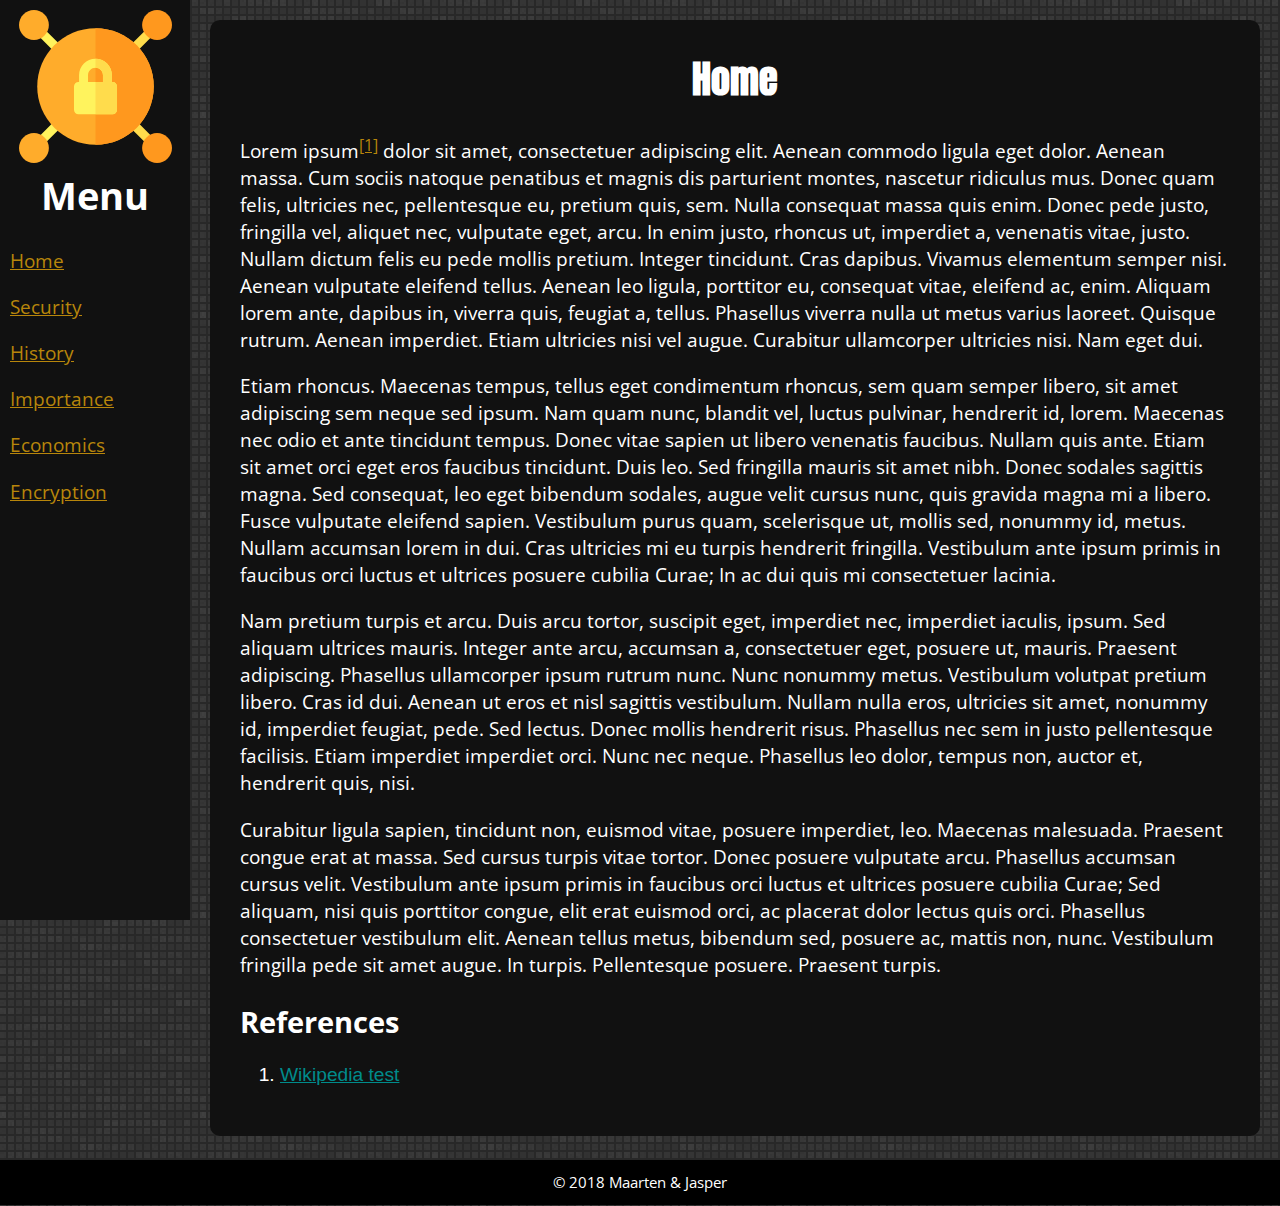
==== pages/index.html @ 8184da14 "some path changing" ====
<!DOCTYPE html>
<html lang="en">
    <head>
        <title>IT Security - Home</title>
        
        <meta charset="utf-8">
        <meta name="description" content="TODO">
        <meta name="keywords" content="security, SQL injection, XSS, cross-site scripting, security statistics, 
                                       encryption, history security, importance security, RSA, DDOS, 
                                       DDOS-attacks, exploits, hacking, encryption key">
        <meta name="author" content="Jasper, Maarten">
        <meta name="viewport" content="width=device-width, initial-scale=1.0">

        <link rel="stylesheet" type="text/css" href="../css/style.css">
    </head>
    <body>
        <div id="wrapper">
            <aside>
                <header>
                    <img id="logo" src="../img/logo.svg" alt="Security Logo">
                    <h1>Menu</h1>
                </header>
                <nav id="menu">
                    <p><a href="index.html">Home</a></p>
                    <p><a href="security.html">Security</a></p>
                    <p><a href="history.html">History</a></p>
                    <p><a href="importance.html">Importance</a></p>
                    <p><a href="economics.html">Economics</a></p>
                    <p><a href="encryption.html">Encryption</a></p>
                </nav>
            </aside>
            <main>
                <article id="mainArticle">
                    <h1 id="articleTitle">Home</h1>
                    <section>
                        <p>Lorem ipsum<sup><a href="#cite1">[1]</a></sup> dolor sit amet, consectetuer adipiscing elit. Aenean commodo ligula eget dolor. Aenean massa. Cum sociis natoque penatibus et magnis dis parturient montes, nascetur ridiculus mus. Donec quam felis, ultricies nec, pellentesque eu, pretium quis, sem. Nulla consequat massa quis enim. Donec pede justo, fringilla vel, aliquet nec, vulputate eget, arcu. In enim justo, rhoncus ut, imperdiet a, venenatis vitae, justo. Nullam dictum felis eu pede mollis pretium. Integer tincidunt. Cras dapibus. Vivamus elementum semper nisi. Aenean vulputate eleifend tellus. Aenean leo ligula, porttitor eu, consequat vitae, eleifend ac, enim. Aliquam lorem ante, dapibus in, viverra quis, feugiat a, tellus. Phasellus viverra nulla ut metus varius laoreet. Quisque rutrum. Aenean imperdiet. Etiam ultricies nisi vel augue. Curabitur ullamcorper ultricies nisi. Nam eget dui.</p>
                        <p>Etiam rhoncus. Maecenas tempus, tellus eget condimentum rhoncus, sem quam semper libero, sit amet adipiscing sem neque sed ipsum. Nam quam nunc, blandit vel, luctus pulvinar, hendrerit id, lorem. Maecenas nec odio et ante tincidunt tempus. Donec vitae sapien ut libero venenatis faucibus. Nullam quis ante. Etiam sit amet orci eget eros faucibus tincidunt. Duis leo. Sed fringilla mauris sit amet nibh. Donec sodales sagittis magna. Sed consequat, leo eget bibendum sodales, augue velit cursus nunc, quis gravida magna mi a libero. Fusce vulputate eleifend sapien. Vestibulum purus quam, scelerisque ut, mollis sed, nonummy id, metus. Nullam accumsan lorem in dui. Cras ultricies mi eu turpis hendrerit fringilla. Vestibulum ante ipsum primis in faucibus orci luctus et ultrices posuere cubilia Curae; In ac dui quis mi consectetuer lacinia.</p>
                        <p>Nam pretium turpis et arcu. Duis arcu tortor, suscipit eget, imperdiet nec, imperdiet iaculis, ipsum. Sed aliquam ultrices mauris. Integer ante arcu, accumsan a, consectetuer eget, posuere ut, mauris. Praesent adipiscing. Phasellus ullamcorper ipsum rutrum nunc. Nunc nonummy metus. Vestibulum volutpat pretium libero. Cras id dui. Aenean ut eros et nisl sagittis vestibulum. Nullam nulla eros, ultricies sit amet, nonummy id, imperdiet feugiat, pede. Sed lectus. Donec mollis hendrerit risus. Phasellus nec sem in justo pellentesque facilisis. Etiam imperdiet imperdiet orci. Nunc nec neque. Phasellus leo dolor, tempus non, auctor et, hendrerit quis, nisi.</p>
                        <p>Curabitur ligula sapien, tincidunt non, euismod vitae, posuere imperdiet, leo. Maecenas malesuada. Praesent congue erat at massa. Sed cursus turpis vitae tortor. Donec posuere vulputate arcu. Phasellus accumsan cursus velit. Vestibulum ante ipsum primis in faucibus orci luctus et ultrices posuere cubilia Curae; Sed aliquam, nisi quis porttitor congue, elit erat euismod orci, ac placerat dolor lectus quis orci. Phasellus consectetuer vestibulum elit. Aenean tellus metus, bibendum sed, posuere ac, mattis non, nunc. Vestibulum fringilla pede sit amet augue. In turpis. Pellentesque posuere. Praesent turpis.</p>
                    </section>
                    <section>
                        <h2>References</h2>
                        <ol>
                            <li id="cite1"><a class="externalLink" rel="nofollow" href="https://www.wikipedia.org/" target="_blank">Wikipedia test</a></li>
                        </ol>
                    </section>
                </article>
            </main>
        </div>
        <footer>
            <p>&copy; 2018 Maarten & Jasper</p>
        </footer>
    </body>
</html>
---- css/style.css ----
/* For all pages */
@import url('https://fonts.googleapis.com/css?family=Anton');
@import url('https://fonts.googleapis.com/css?family=Open+Sans:400,700,800i');

body {
    margin: 0;
    color: white;
    background-color: #222222; 
    background-image: url('../img/back.png');
    background-repeat: repeat;
    min-height: 100vh;
    font-size: 1.2em;
    font-family: 'Open Sans';
}

#wrapper {
    display: flex;
    height: 100%;
    min-height: 100vh;
}

a {
    color: darkgoldenrod;
}

a:hover {
    color: rgb(114, 84, 7);
}

.externalLink {
    color: darkcyan;
}

.externalLink:hover {
    color: rgb(1, 87, 87);
}

h1 {
    font-size: 2em;
    margin-top: 0;
    text-align: center;
}

#articleTitle{
    font-family: 'Anton', sans-serif;
}

h3 {
    font-size: 1.5em;
    margin: 1em 0 0;
}

footer {
    background-color: black;
    text-align: center;
    width: 100%;
    line-height: 45px;
    margin-top: -61px;
    height: 45px;
    font-size: 0.8em;
}

article, aside {
    background-color: #111111;
    z-index: 1;
}

aside {
    padding: 10px;
    position: fixed;
    height: 100%;
    width: 170px;
}

main {
    width: 100%;
    margin-bottom: 50px;
    margin-left: 190px;
}

article {
    padding: 30px;
    margin: 20px;
    border-radius: 10px;
}

#menu {
    background-color: #111111;
}

#logo {
    margin-left: 5%;
    width: 90%;
}

.floatRight{
    float: right;
    margin-left: 10pt;
}

.floatLeft{
    float: left;
    margin-right: 10pt;
}

.youTubeVideo{
    width: 560px;
    height: 315px;
    border: 0;
}

section ol{
    font-family: 'Arial', sans-serif;
}

/* For page Encryption */
#endToEndEncryption{
    min-height: 315px;
}

#publicKeyEncryption{
    min-height: 300pt;
}

#publicKeyImage{
    height: 300pt;
}

/* For page Economics */
#economicsImage {
    width: 500px;
    height: 500px;
}
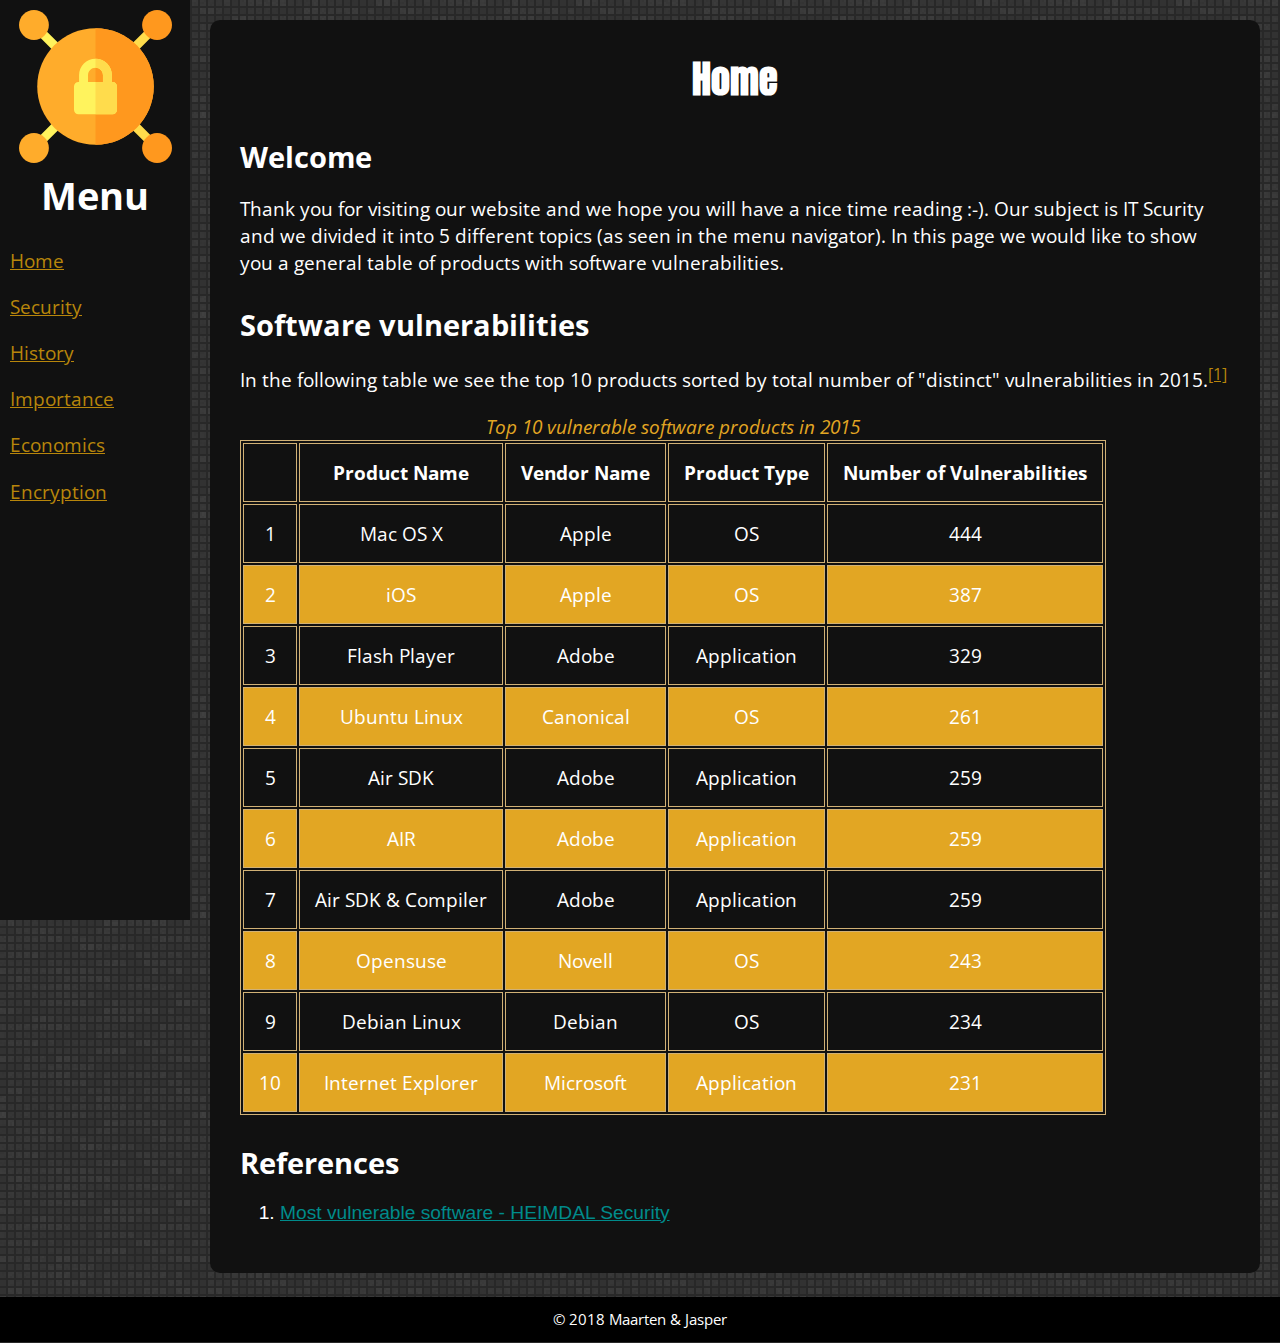
==== commit b4eb2284: "table & home af" ====
--- a/pages/index.html
+++ b/pages/index.html
@@ -33,15 +33,110 @@
                 <article id="mainArticle">
                     <h1 id="articleTitle">Home</h1>
                     <section>
-                        <p>Lorem ipsum<sup><a href="#cite1">[1]</a></sup> dolor sit amet, consectetuer adipiscing elit. Aenean commodo ligula eget dolor. Aenean massa. Cum sociis natoque penatibus et magnis dis parturient montes, nascetur ridiculus mus. Donec quam felis, ultricies nec, pellentesque eu, pretium quis, sem. Nulla consequat massa quis enim. Donec pede justo, fringilla vel, aliquet nec, vulputate eget, arcu. In enim justo, rhoncus ut, imperdiet a, venenatis vitae, justo. Nullam dictum felis eu pede mollis pretium. Integer tincidunt. Cras dapibus. Vivamus elementum semper nisi. Aenean vulputate eleifend tellus. Aenean leo ligula, porttitor eu, consequat vitae, eleifend ac, enim. Aliquam lorem ante, dapibus in, viverra quis, feugiat a, tellus. Phasellus viverra nulla ut metus varius laoreet. Quisque rutrum. Aenean imperdiet. Etiam ultricies nisi vel augue. Curabitur ullamcorper ultricies nisi. Nam eget dui.</p>
-                        <p>Etiam rhoncus. Maecenas tempus, tellus eget condimentum rhoncus, sem quam semper libero, sit amet adipiscing sem neque sed ipsum. Nam quam nunc, blandit vel, luctus pulvinar, hendrerit id, lorem. Maecenas nec odio et ante tincidunt tempus. Donec vitae sapien ut libero venenatis faucibus. Nullam quis ante. Etiam sit amet orci eget eros faucibus tincidunt. Duis leo. Sed fringilla mauris sit amet nibh. Donec sodales sagittis magna. Sed consequat, leo eget bibendum sodales, augue velit cursus nunc, quis gravida magna mi a libero. Fusce vulputate eleifend sapien. Vestibulum purus quam, scelerisque ut, mollis sed, nonummy id, metus. Nullam accumsan lorem in dui. Cras ultricies mi eu turpis hendrerit fringilla. Vestibulum ante ipsum primis in faucibus orci luctus et ultrices posuere cubilia Curae; In ac dui quis mi consectetuer lacinia.</p>
-                        <p>Nam pretium turpis et arcu. Duis arcu tortor, suscipit eget, imperdiet nec, imperdiet iaculis, ipsum. Sed aliquam ultrices mauris. Integer ante arcu, accumsan a, consectetuer eget, posuere ut, mauris. Praesent adipiscing. Phasellus ullamcorper ipsum rutrum nunc. Nunc nonummy metus. Vestibulum volutpat pretium libero. Cras id dui. Aenean ut eros et nisl sagittis vestibulum. Nullam nulla eros, ultricies sit amet, nonummy id, imperdiet feugiat, pede. Sed lectus. Donec mollis hendrerit risus. Phasellus nec sem in justo pellentesque facilisis. Etiam imperdiet imperdiet orci. Nunc nec neque. Phasellus leo dolor, tempus non, auctor et, hendrerit quis, nisi.</p>
-                        <p>Curabitur ligula sapien, tincidunt non, euismod vitae, posuere imperdiet, leo. Maecenas malesuada. Praesent congue erat at massa. Sed cursus turpis vitae tortor. Donec posuere vulputate arcu. Phasellus accumsan cursus velit. Vestibulum ante ipsum primis in faucibus orci luctus et ultrices posuere cubilia Curae; Sed aliquam, nisi quis porttitor congue, elit erat euismod orci, ac placerat dolor lectus quis orci. Phasellus consectetuer vestibulum elit. Aenean tellus metus, bibendum sed, posuere ac, mattis non, nunc. Vestibulum fringilla pede sit amet augue. In turpis. Pellentesque posuere. Praesent turpis.</p>
+                        <h3>Welcome</h3>
+                        <p>
+                            Thank you for visiting our website and we hope you will have a nice time reading :-).
+                            Our subject is IT Scurity and we divided it into 5 different topics (as seen in the menu navigator).
+                            In this page we would like to show you a general table of products with software vulnerabilities.   
+                        </p>
                     </section>
                     <section>
-                        <h2>References</h2>
+                        <h3>Software vulnerabilities</h3>
+                        <p>
+                            In the following table we see the top 10 products sorted by total number of "distinct" vulnerabilities in 2015.<sup><a href="#cite1">[1]</a></sup>
+                        </p>
+                        <table>
+                            <caption>Top 10 vulnerable software products in 2015</caption>
+                            <thead>
+                                <tr>
+                                    <th>&nbsp;</th>
+                                    <th>Product Name</th>
+                                    <th>Vendor Name</th>
+                                    <th>Product Type</th>
+                                    <th>Number of Vulnerabilities</th>
+                                </tr>
+                            </thead>
+                            <tfoot>
+                                <tr>
+                                    <td>10</td>
+                                    <td>Internet Explorer</td>
+                                    <td>Microsoft</td>
+                                    <td>Application</td>
+                                    <td>231</td>
+                                </tr>
+                            </tfoot>
+                            <tbody>
+                                <tr>
+                                    <td>1</td>
+                                    <td>Mac OS X</td>
+                                    <td>Apple</td>
+                                    <td>OS</td>
+                                    <td>444</td>
+                                </tr>
+                                <tr>
+                                    <td>2</td>
+                                    <td>iOS</td>
+                                    <td>Apple</td>
+                                    <td>OS</td>
+                                    <td>387</td>
+                                </tr>
+                                <tr>
+                                    <td>3</td>
+                                    <td>Flash Player</td>
+                                    <td>Adobe</td>
+                                    <td>Application</td>
+                                    <td>329</td>
+                                </tr>
+                                <tr>
+                                    <td>4</td>
+                                    <td>Ubuntu Linux</td>
+                                    <td>Canonical</td>
+                                    <td>OS</td>
+                                    <td>261</td>
+                                </tr>
+                                <tr>
+                                    <td>5</td>
+                                    <td>Air SDK</td>
+                                    <td>Adobe</td>
+                                    <td>Application</td>
+                                    <td>259</td>
+                                </tr>
+                                <tr>
+                                    <td>6</td>
+                                    <td>AIR</td>
+                                    <td>Adobe</td>
+                                    <td>Application</td>
+                                    <td>259</td>
+                                </tr>
+                                <tr>
+                                    <td>7</td>
+                                    <td>Air SDK & Compiler</td>
+                                    <td>Adobe</td>
+                                    <td>Application</td>
+                                    <td>259</td>
+                                </tr>
+                                <tr>
+                                    <td>8</td>
+                                    <td>Opensuse</td>
+                                    <td>Novell</td>
+                                    <td>OS</td>
+                                    <td>243</td>
+                                </tr>
+                                <tr>
+                                    <td>9</td>
+                                    <td>Debian Linux</td>
+                                    <td>Debian</td>
+                                    <td>OS</td>
+                                    <td>234</td>
+                                </tr>
+                            </tbody>
+                        </table>
+                    </section>
+                    <section>
+                        <h3>References</h3>
                         <ol>
-                            <li id="cite1"><a class="externalLink" rel="nofollow" href="https://www.wikipedia.org/" target="_blank">Wikipedia test</a></li>
+                            <li id="cite1"><a class="externalLink" rel="nofollow" href="https://heimdalsecurity.com/blog/most-vulnerable-software-2016/" 
+                                target="_blank">Most vulnerable software - HEIMDAL Security</a></li>
                         </ol>
                     </section>
                 </article>
--- a/css/style.css
+++ b/css/style.css
@@ -93,41 +93,62 @@
     width: 90%;
 }
 
-.floatRight{
+.floatRight {
     float: right;
     margin-left: 10pt;
 }
 
-.floatLeft{
+.floatLeft {
     float: left;
     margin-right: 10pt;
 }
 
-.youTubeVideo{
+.youTubeVideo {
     width: 560px;
     height: 315px;
     border: 0;
 }
 
-section ol{
+section ol {
     font-family: 'Arial', sans-serif;
 }
 
-/* For page Encryption */
-#endToEndEncryption{
+/* For page: Encryption */
+#endToEndEncryption {
     min-height: 315px;
 }
 
-#publicKeyEncryption{
+#publicKeyEncryption {
     min-height: 300pt;
 }
 
-#publicKeyImage{
+#publicKeyImage {
     height: 300pt;
 }
 
-/* For page Economics */
+/* For page: Economics */
 #economicsImage {
     width: 500px;
     height: 500px;
+}
+
+/* For page: Home */
+td {
+    text-align: center;
+}
+
+td, th {
+    padding: 15px;
+}
+
+tr:nth-child(even), tfoot {
+    background-color: rgb(226, 166, 35);
+}
+
+table, td, th {
+    border: 1px solid rgb(209, 177, 118);
+}
+caption {
+    font-style: italic;
+    color: rgb(226, 166, 35);
 }